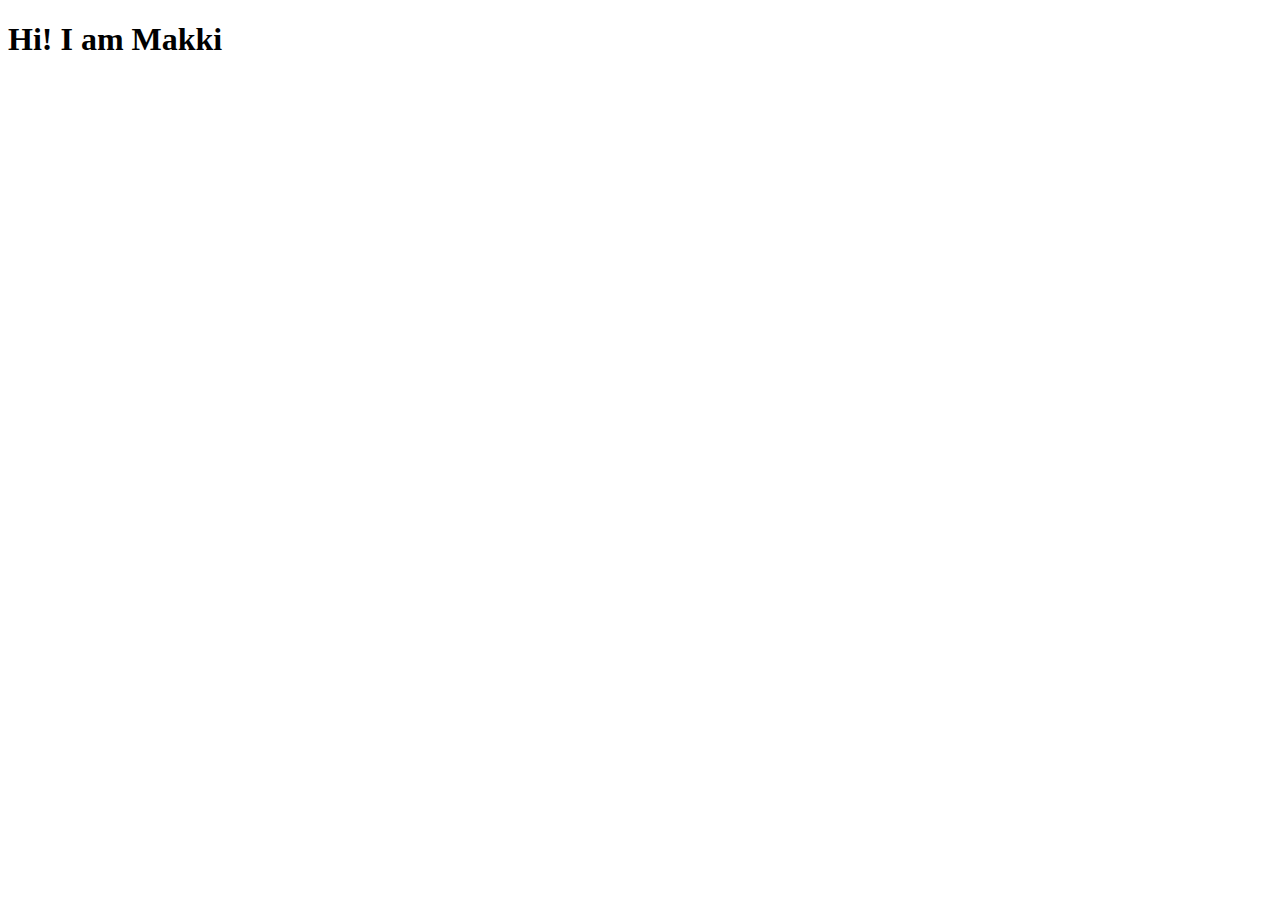
==== index.html @ 6fff411d "Apat - My First webpage" ====
﻿<!DOCTYPE html>
<html lang="en">
<head>
    <meta charset="UTF-8">
    <meta name="viewport" content="width=device-width, initial-scale=1.0">
    <title>My First Web Page</title>
</head>
<body>
    <h1>Hi! I am Makki</h1>
</body>
</html>
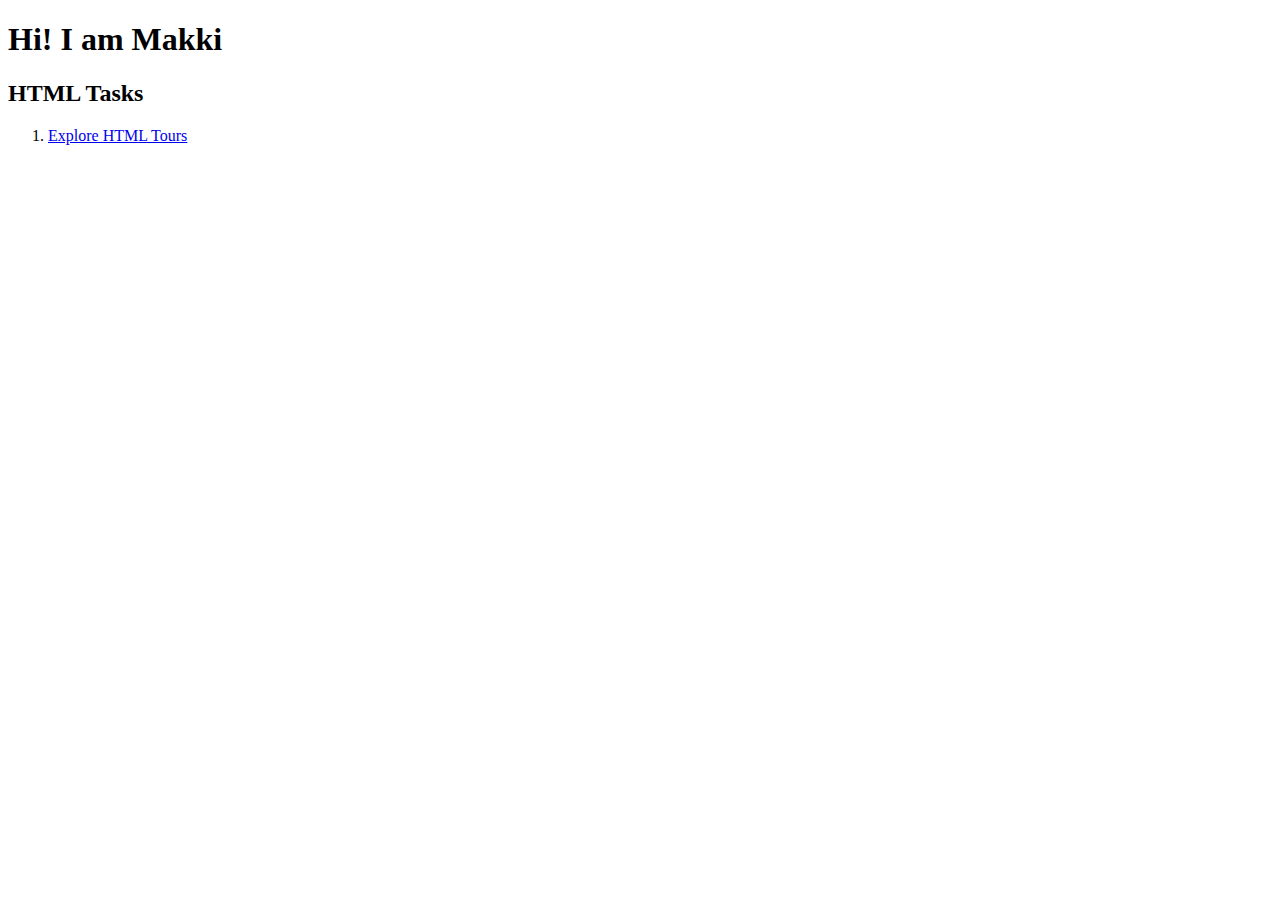
==== commit 5d7418e3: "index.html" ====
--- a/index.html
+++ b/index.html
@@ -7,5 +7,9 @@
 </head>
 <body>
     <h1>Hi! I am Makki</h1>
+        <h2>HTML Tasks</h2>
+    <ol>
+        <li> <a href="ApatPHTours.html">Explore HTML Tours</a></li>
+    </ol>
 </body>
-</html> +</html> 
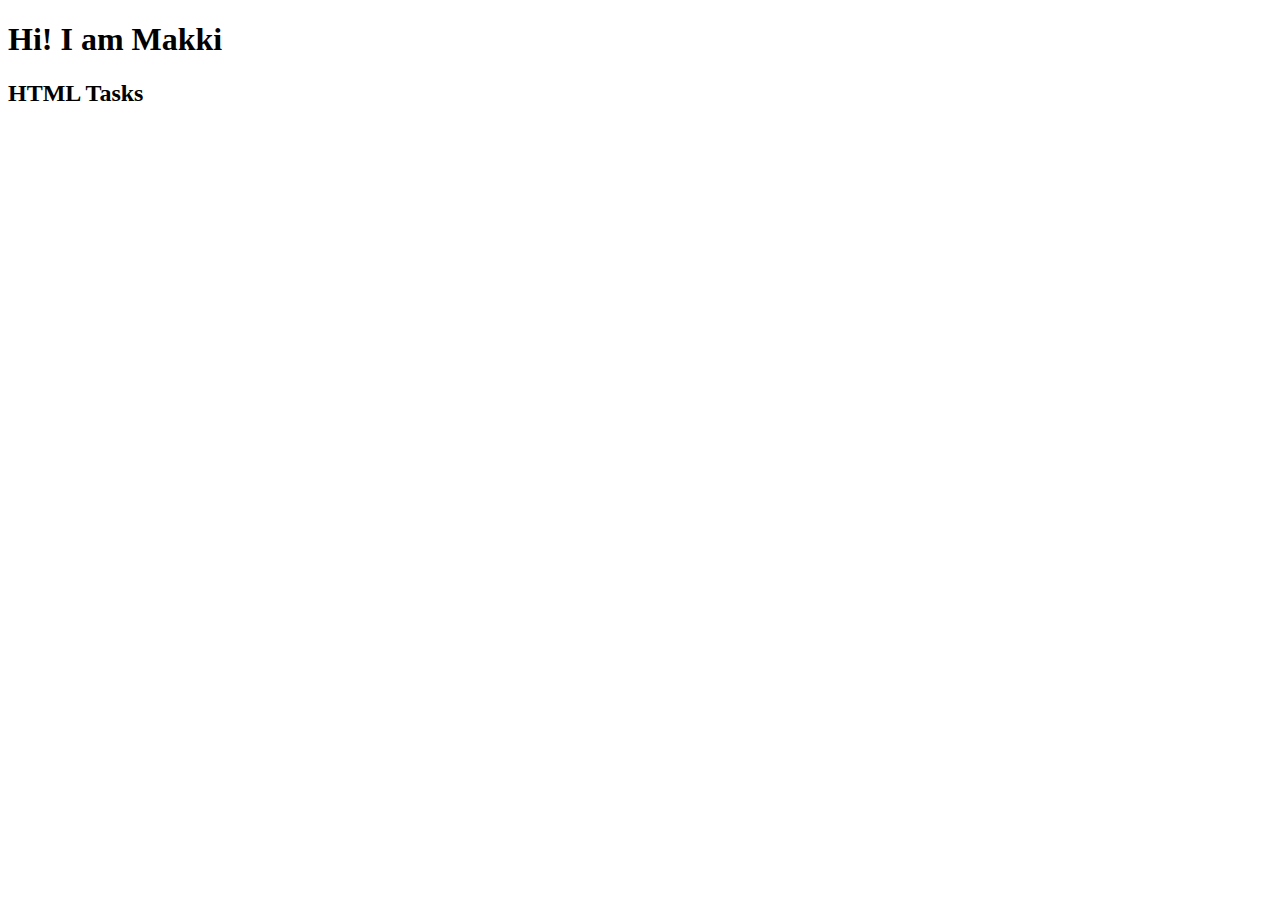
==== commit 58afd04c: "index.html" ====
--- a/index.html
+++ b/index.html
@@ -7,9 +7,7 @@
 </head>
 <body>
     <h1>Hi! I am Makki</h1>
-        <h2>HTML Tasks</h2>
-    <ol>
-        <li> <a href="ApatPHTours.html">Explore HTML Tours</a></li>
-    </ol>
+    <h2>HTML Tasks</h2>
+
 </body>
 </html> 
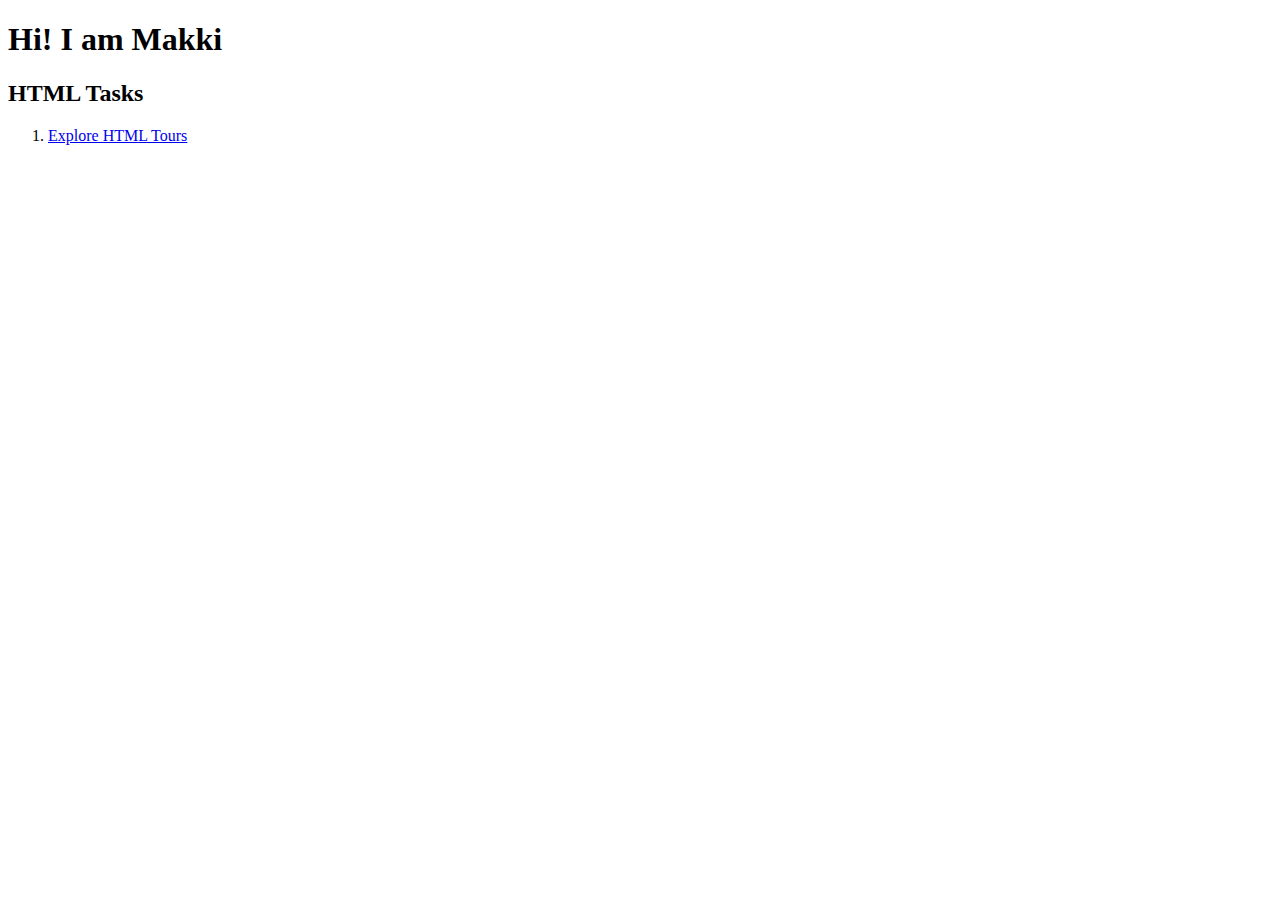
==== commit c74faacb: "index.html" ====
--- a/index.html
+++ b/index.html
@@ -8,6 +8,9 @@
 <body>
     <h1>Hi! I am Makki</h1>
     <h2>HTML Tasks</h2>
+    <ol>
+        <li> <a href="ApatPHTours.html">Explore HTML Tours</a></li>
+    </ol>
 
 </body>
 </html> 
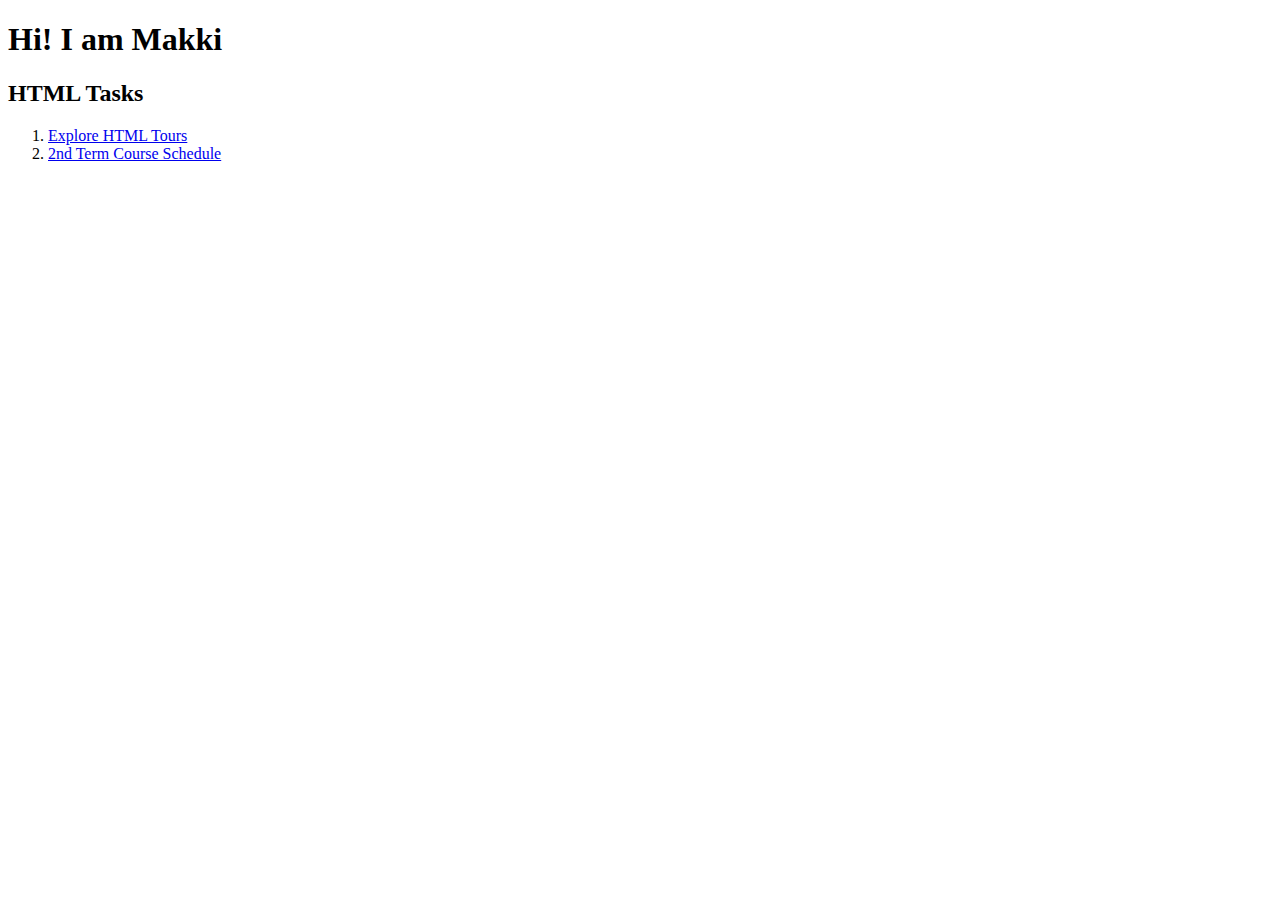
==== commit d59ed2c5: "index.html" ====
--- a/index.html
+++ b/index.html
@@ -9,7 +9,8 @@
     <h1>Hi! I am Makki</h1>
     <h2>HTML Tasks</h2>
     <ol>
-        <li> <a href="ApatPHTours.html">Explore HTML Tours</a></li>
+        <li> <a href="ApatExplorePHTours.html">Explore HTML Tours</a></li>
+        <li><a href="ApatCourseSchedule.html">2nd Term Course Schedule</li>
     </ol>
 
 </body>
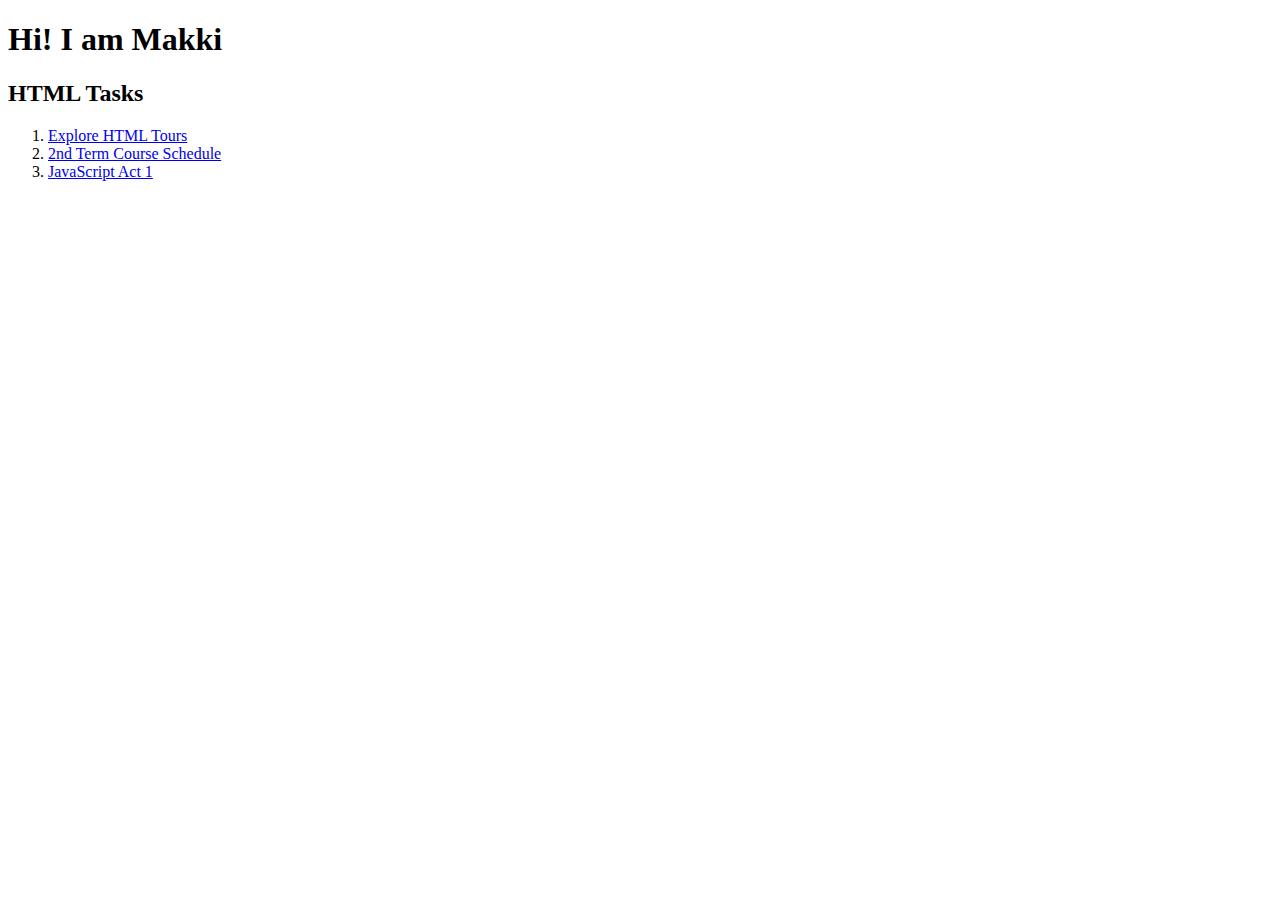
==== commit d9e3a352: "index.html" ====
--- a/index.html
+++ b/index.html
@@ -11,6 +11,7 @@
     <ol>
         <li> <a href="ApatExplorePHTours.html">Explore HTML Tours</a></li>
         <li><a href="ApatCourseSchedule.html">2nd Term Course Schedule</li>
+        <li><a href="JSActivities"> JavaScript Act 1</a></li>
     </ol>
 
 </body>
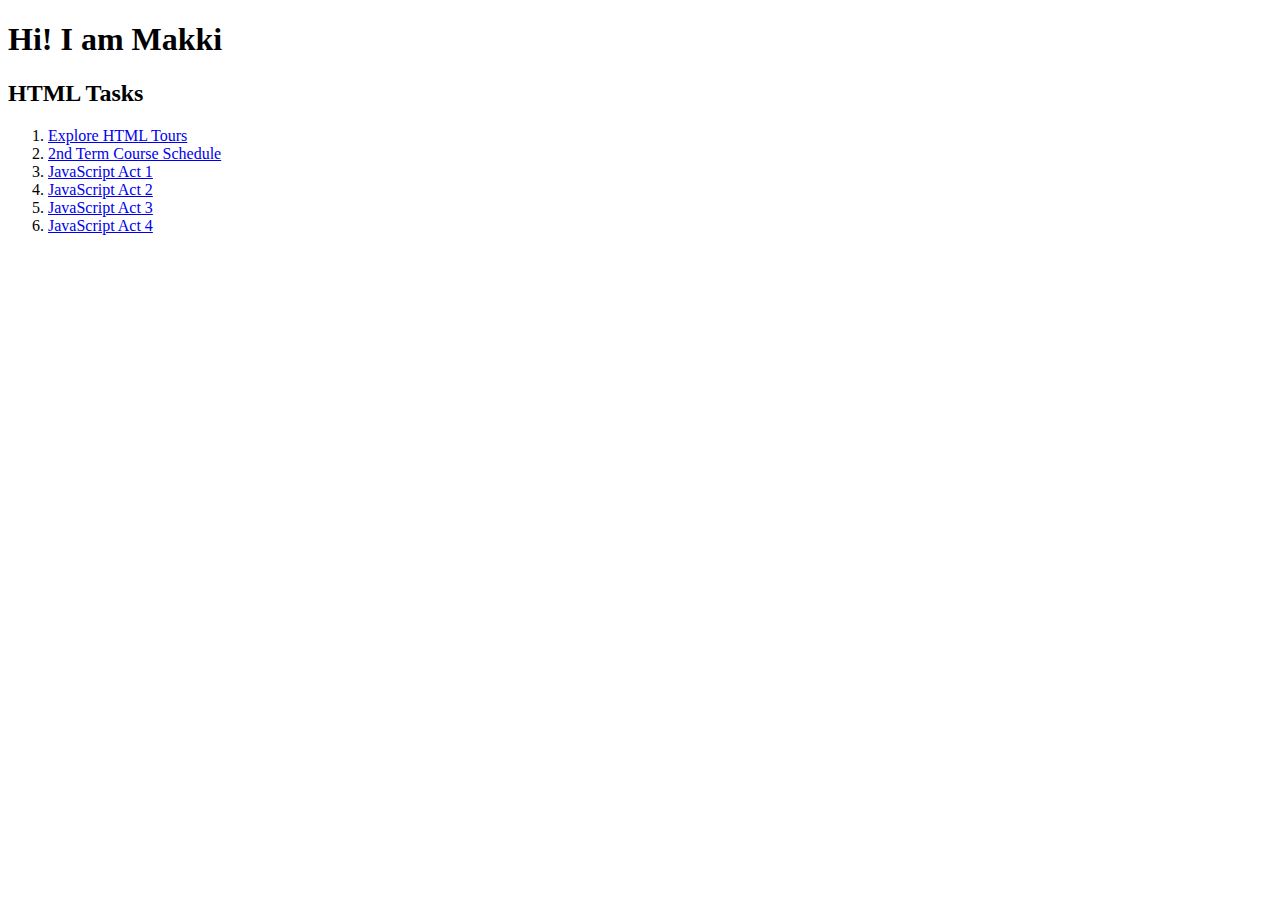
==== commit ea5196b3: "index.html" ====
--- a/index.html
+++ b/index.html
@@ -12,6 +12,9 @@
         <li> <a href="ApatExplorePHTours.html">Explore HTML Tours</a></li>
         <li><a href="ApatCourseSchedule.html">2nd Term Course Schedule</li>
         <li><a href="JSActivities"> JavaScript Act 1</a></li>
+        <li><a href="JSAct2">JavaScript Act 2</a></li>
+        <li><a href="JSAct3">JavaScript Act 3</a></li>
+        <li><a href="JSAct4">JavaScript Act 4</a></li>
     </ol>
 
 </body>
